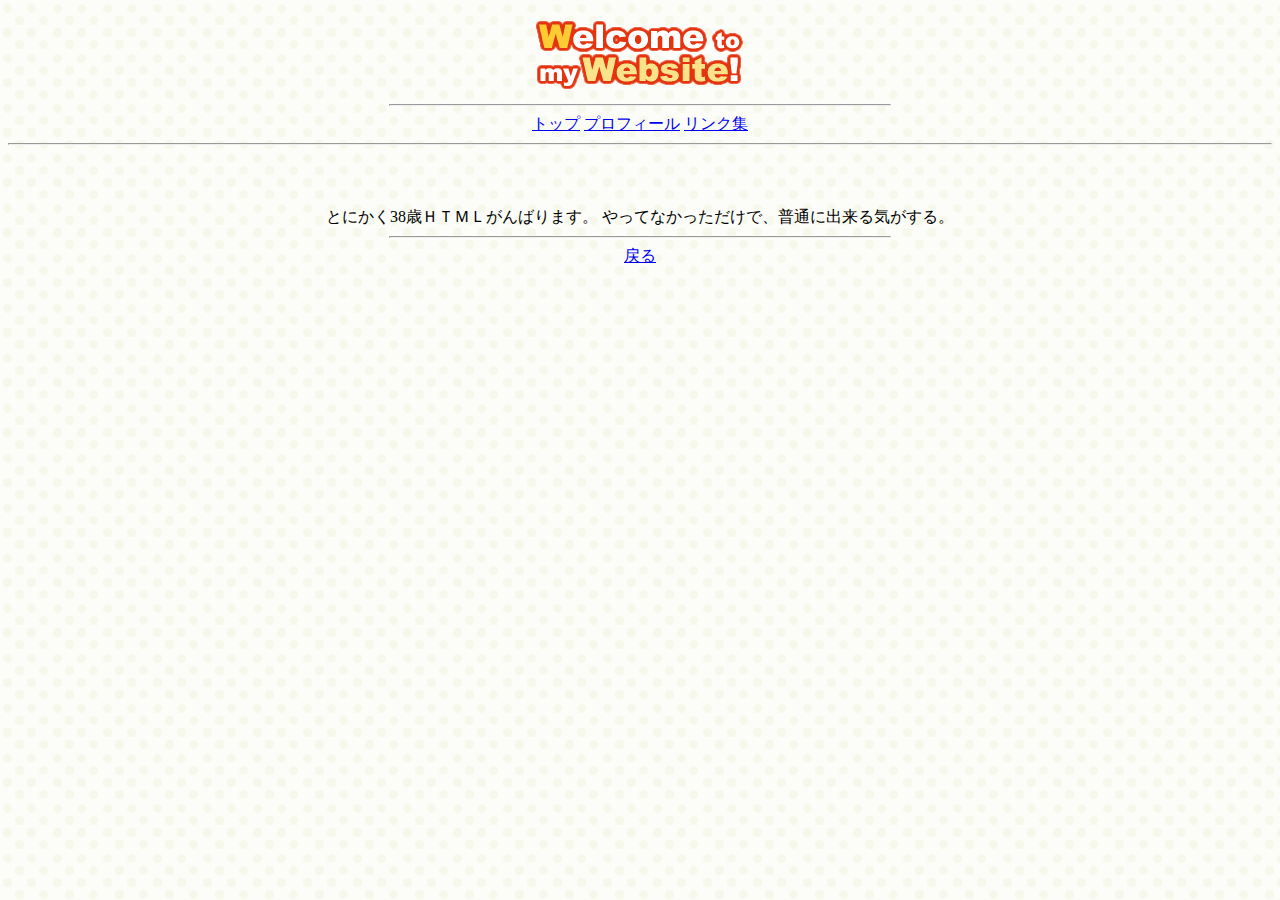
==== about.html @ e23260cf "html" ====
﻿<html>
<head>
<title>プロフィール</title>
</head>
<body background="img/back.gif">

<div align="center">

<img src="img/welcome.gif"
	width="210" height="88" alt="welcome">
	<dr><dr>

<hr width="500">
<a href="index.html">トップ</a>
<a href="about.html">プロフィール</a>
<a href="link.html">リンク集</a><br>
<hr wibth="500"><br><br>




<dr><br>
とにかく38歳ＨＴＭＬがんばります。
やってなかっただけで、普通に出来る気がする。




<hr width="500">
<a href="index.html">戻る</a>
<!-- topに戻す -->
</div>



</body>
</html>
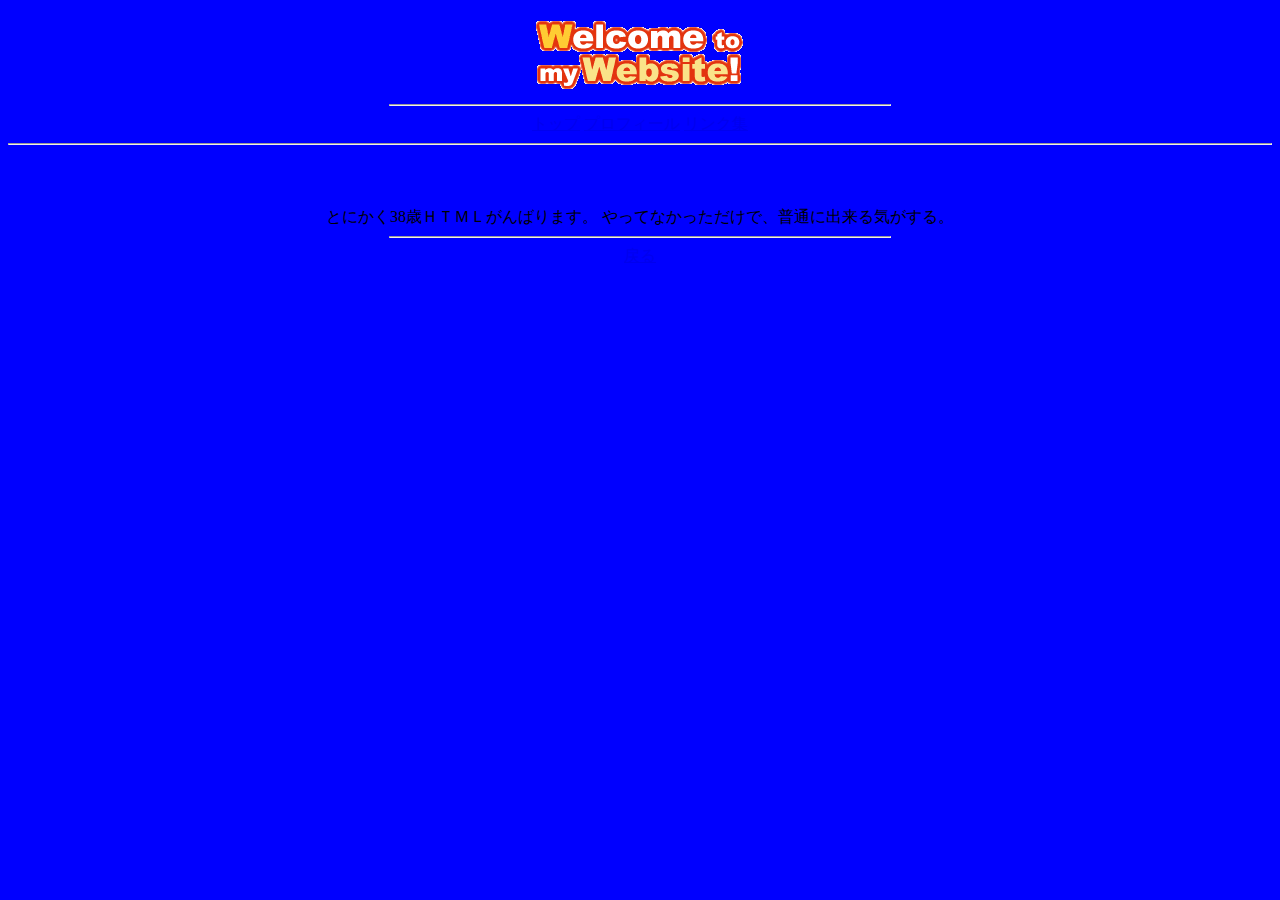
==== commit 48df4bb8: "cssのテストcss追加" ====
--- a/about.html
+++ b/about.html
@@ -2,7 +2,8 @@
 <head>
 <title>プロフィール</title>
 </head>
-<body background="img/back.gif">
+<link href="./style.css" rel="stylesheet" type="text/css">
+
 
 <div align="center">
 
--- a/style.css
+++ b/style.css
@@ -0,0 +1 @@
+body {background-color: blue}